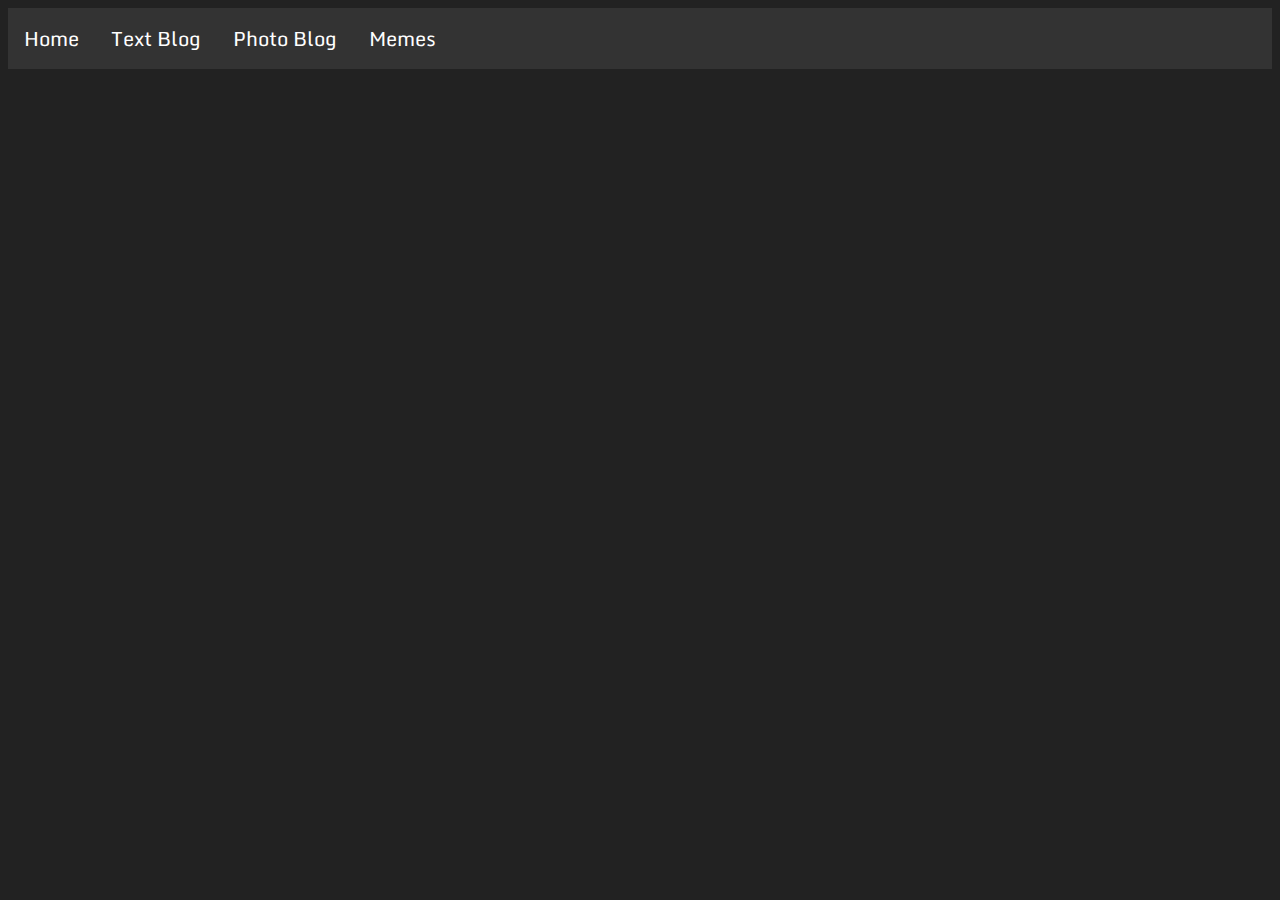
==== docs/index.html @ 07d269d2 "finally?" ====
<!DOCTYPE html>
<html lang="en">
<head>
    <meta charset="UTF-8">
    <meta name="viewport" content="width=device-width, initial-scale=1.0">

    <link rel="stylesheet" href="../globalassets/style.css">
    <link rel="icon" type="image/x-icon" href="../globalassets/sffavicon.ico">
    <link rel="preconnect" href="https://fonts.googleapis.com">
    <link rel="preconnect" href="https://fonts.gstatic.com" crossorigin>
    <link href="https://fonts.googleapis.com/css2?family=Monda:wght@400..700&display=swap" rel="stylesheet">

    <title>SF - Home</title>
</head>
<body>

    <div class="navBar">
        <ul>
            <li><a href="../index/index.html">Home</a></li>
            <li><a href="../textblog/textblog.html">Text Blog</a></li>
            <li><a href="../photoblog/photoblog.html">Photo Blog</a></li>
            <li><a href="../memes/memes.html">Memes</a></li>
        </ul>
    </div>

    

</body>
</html>
---- globalassets/style.css ----
/*General Page Stuff*/
html {
    background-color: #222;
    color: white;
    font-family: Monda;
}

.vertNav, .center, .right{
    float:left;
}

.vertNav {
  width: 6%;
  height: 100%;
  position: fixed;
  background-color: #888;
  overflow-x: hidden;
  padding-top: 20px;
  padding-left: 8px;
}

.vertNav a {
  padding: 6px 8px;
  text-decoration: none;
  font-size: 18px;
  display: block;
  color: black;
}

.vertNav a:hover {
  background-color: #999;
}

.center {
  width: 70%;
  margin-left: 8%;
  padding-left: 40px;
  padding-top: 20px;
}

.post {
  background-color: #333;
  padding: 10px 20px;
  border-radius: 5px;
}

.right {
  width: 18%;
}

.right h1 {
  text-align: center;
  padding-top: 20px;
}

/*Nav Bar Stuff*/
.navBar ul {
    list-style-type: none;
    margin: 0;
    padding: 0;
    overflow: hidden;
    background-color: #333;
  }
  
 .navBar li {
    float: left;
  }
  
 .navBar li a {
    display: block;
    color: white;
    text-align: center;
    padding: 14px 16px;
    text-decoration: none;
    font-size: 20px;
  }
  
 .navBar li a:hover {
    background-color: #111;
  }
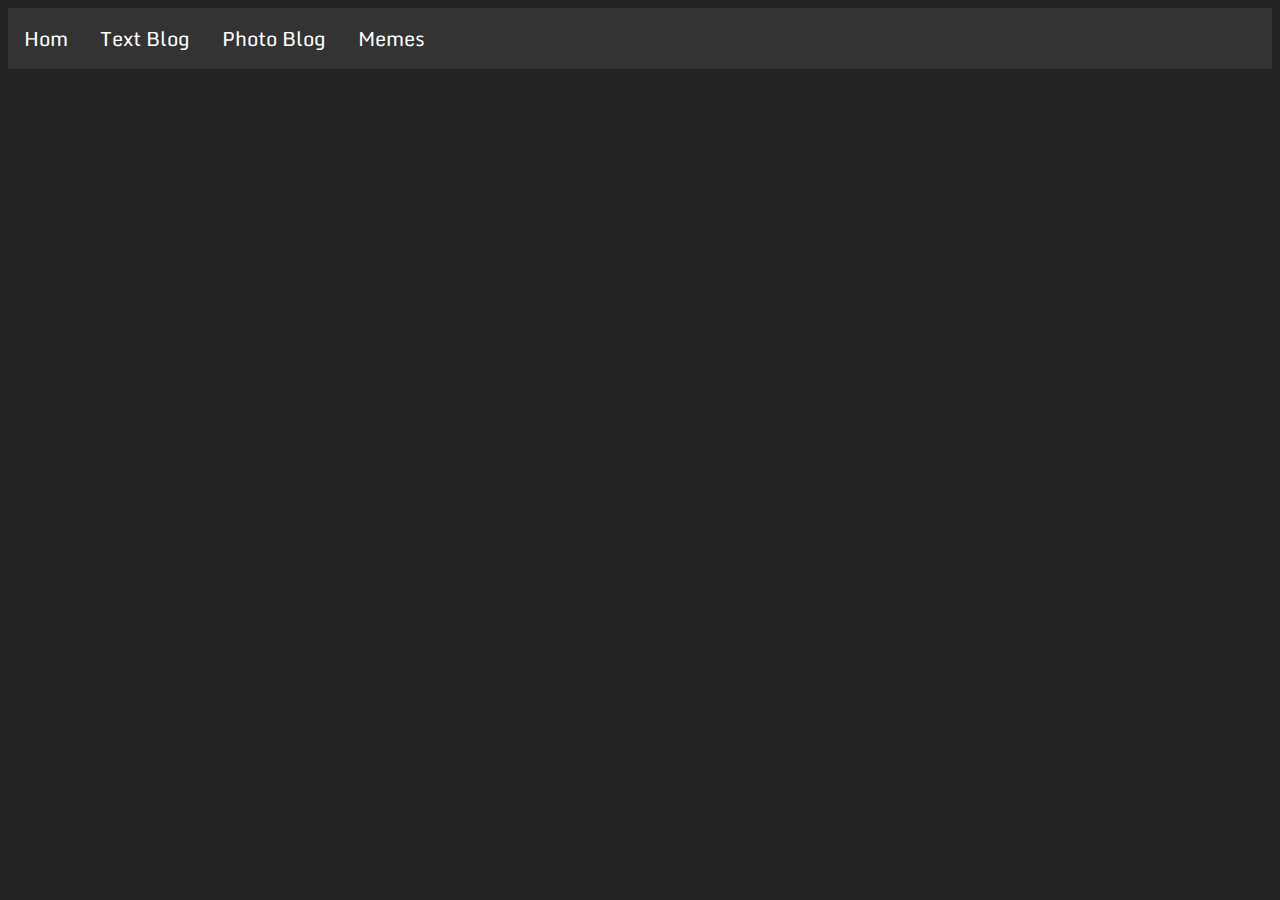
==== commit 4949a6b2: "?" ====
--- a/docs/index.html
+++ b/docs/index.html
@@ -16,10 +16,10 @@
 
     <div class="navBar">
         <ul>
-            <li><a href="../index/index.html">Home</a></li>
-            <li><a href="../textblog/textblog.html">Text Blog</a></li>
-            <li><a href="../photoblog/photoblog.html">Photo Blog</a></li>
-            <li><a href="../memes/memes.html">Memes</a></li>
+            <li><a href="index.html">Hom</a></li>
+            <li><a href="textblog/textblog.html">Text Blog</a></li>
+            <li><a href="photoblog/photoblog.html">Photo Blog</a></li>
+            <li><a href="memes/memes.html">Memes</a></li>
         </ul>
     </div>
 
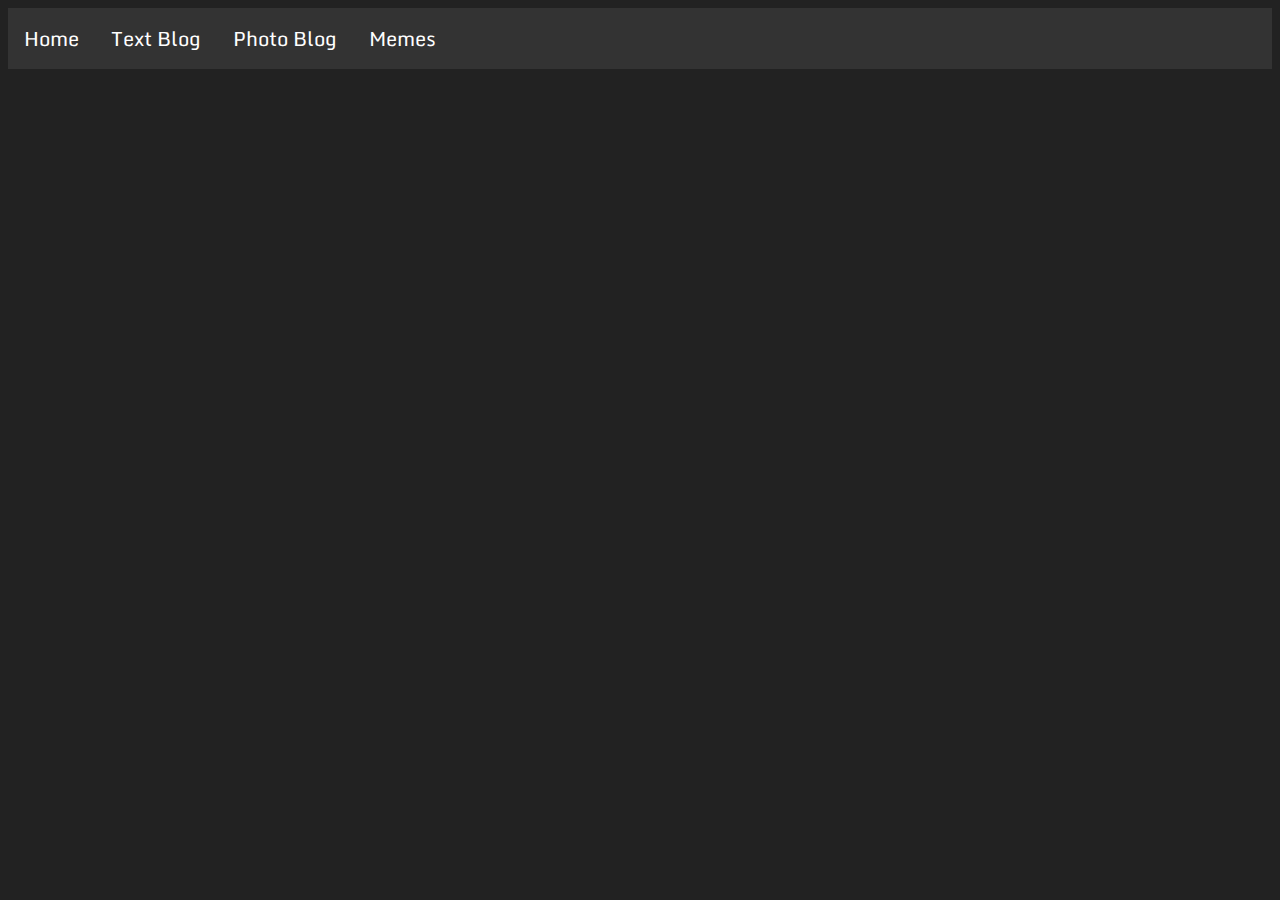
==== commit 282251f5: "textpost 11/26/24" ====
--- a/docs/index.html
+++ b/docs/index.html
@@ -16,7 +16,7 @@
 
     <div class="navBar">
         <ul>
-            <li><a href="index.html">Hom</a></li>
+            <li><a href="index.html">Home</a></li>
             <li><a href="textblog/textblog.html">Text Blog</a></li>
             <li><a href="photoblog/photoblog.html">Photo Blog</a></li>
             <li><a href="memes/memes.html">Memes</a></li>
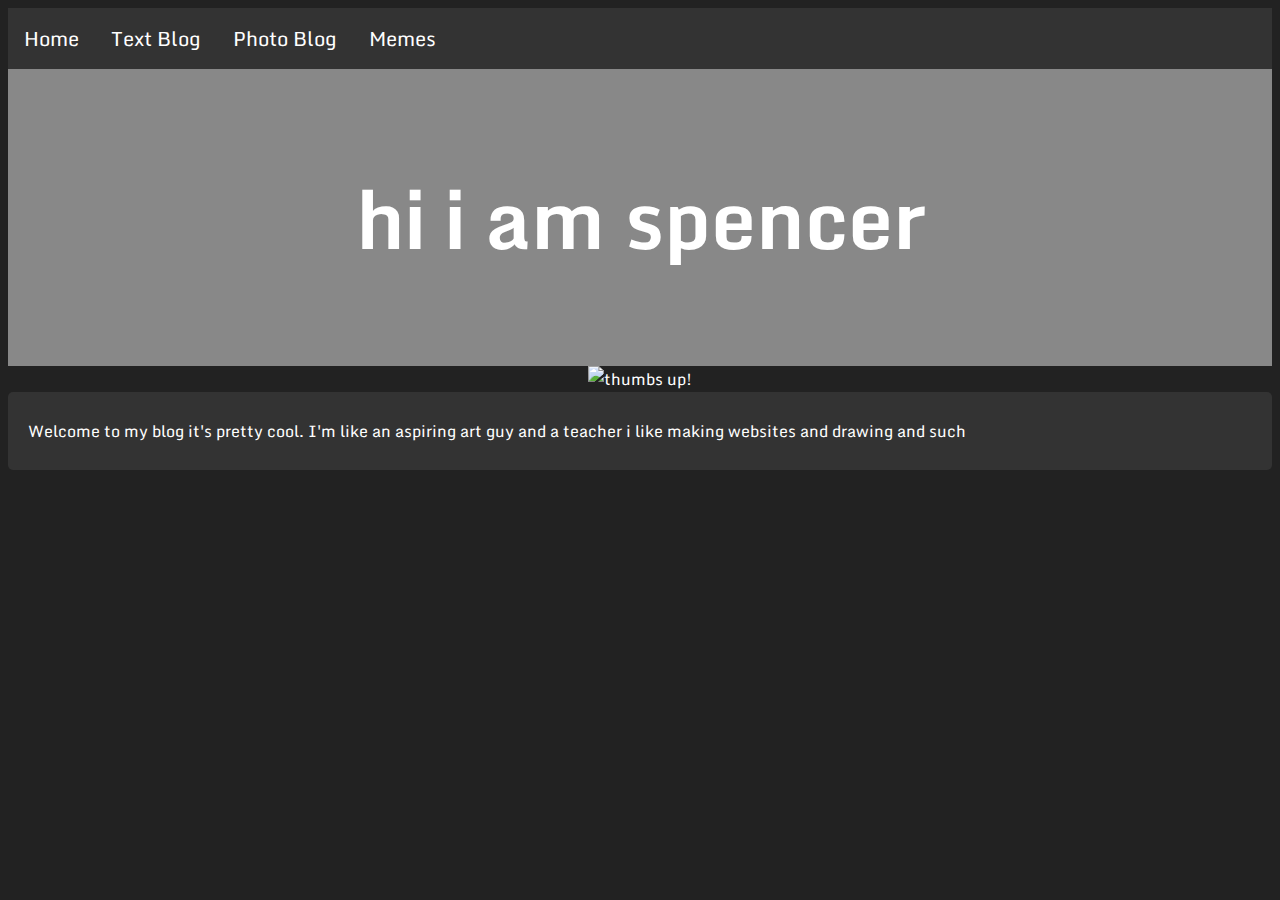
==== commit 07b65434: "updating the home page ig" ====
--- a/docs/index.html
+++ b/docs/index.html
@@ -4,8 +4,8 @@
     <meta charset="UTF-8">
     <meta name="viewport" content="width=device-width, initial-scale=1.0">
 
-    <link rel="stylesheet" href="../globalassets/style.css">
-    <link rel="icon" type="image/x-icon" href="../globalassets/sffavicon.ico">
+    <link rel="stylesheet" href="globalassets/style.css">
+    <link rel="icon" type="image/x-icon" href="globalassets/sffavicon.ico">
     <link rel="preconnect" href="https://fonts.googleapis.com">
     <link rel="preconnect" href="https://fonts.gstatic.com" crossorigin>
     <link href="https://fonts.googleapis.com/css2?family=Monda:wght@400..700&display=swap" rel="stylesheet">
@@ -23,7 +23,19 @@
         </ul>
     </div>
 
-    
+    <div class="homeHeader">
+        <h1>hi i am spencer</h1>
+    </div>
+
+    <div class="centerImage">
+        <img src="https://static.vecteezy.com/system/resources/thumbnails/014/524/914/small_2x/cartoon-emoticon-illustration-free-png.png" alt="thumbs up!">
+    </div>
+
+    <div class="post">
+        <p>
+            Welcome to my blog it's pretty cool. I'm like an aspiring art guy and a teacher i like making websites and drawing and such
+        </p>
+    </div>
 
 </body>
 </html>--- a/docs/globalassets/style.css
+++ b/docs/globalassets/style.css
@@ -0,0 +1,94 @@
+/*General Page Stuff*/
+html {
+    background-color: #222;
+    color: white;
+    font-family: Monda;
+}
+
+/*Home page stuff?*/
+
+.homeHeader{
+  padding: 30px;
+  font-size: 40px;
+  text-align: center;
+  background: #888;
+}
+
+.centerImage{
+  text-align: center;
+}
+
+.vertNav, .center, .right{
+    float:left;
+}
+
+.vertNav {
+  width: 6%;
+  height: 100%;
+  position: fixed;
+  background-color: #888;
+  overflow-x: hidden;
+  padding-top: 20px;
+  padding-left: 8px;
+}
+
+.vertNav a {
+  padding: 6px 8px;
+  text-decoration: none;
+  font-size: 18px;
+  display: block;
+  color: black;
+}
+
+.vertNav a:hover {
+  background-color: #999;
+}
+
+.center {
+  width: 70%;
+  margin-left: 8%;
+  padding-left: 40px;
+  padding-top: 20px;
+}
+
+.post {
+  background-color: #333;
+  padding: 10px 20px;
+  border-radius: 5px;
+}
+
+.right {
+  width: 18%;
+}
+
+.right h1 {
+  text-align: center;
+  padding-top: 20px;
+}
+
+/*Nav Bar Stuff*/
+.navBar ul {
+    list-style-type: none;
+    margin: 0;
+    padding: 0;
+    overflow: hidden;
+    background-color: #333;
+  }
+  
+ .navBar li {
+    float: left;
+  }
+  
+ .navBar li a {
+    display: block;
+    color: white;
+    text-align: center;
+    padding: 14px 16px;
+    text-decoration: none;
+    font-size: 20px;
+  }
+  
+ .navBar li a:hover {
+    background-color: #111;
+  }
+
